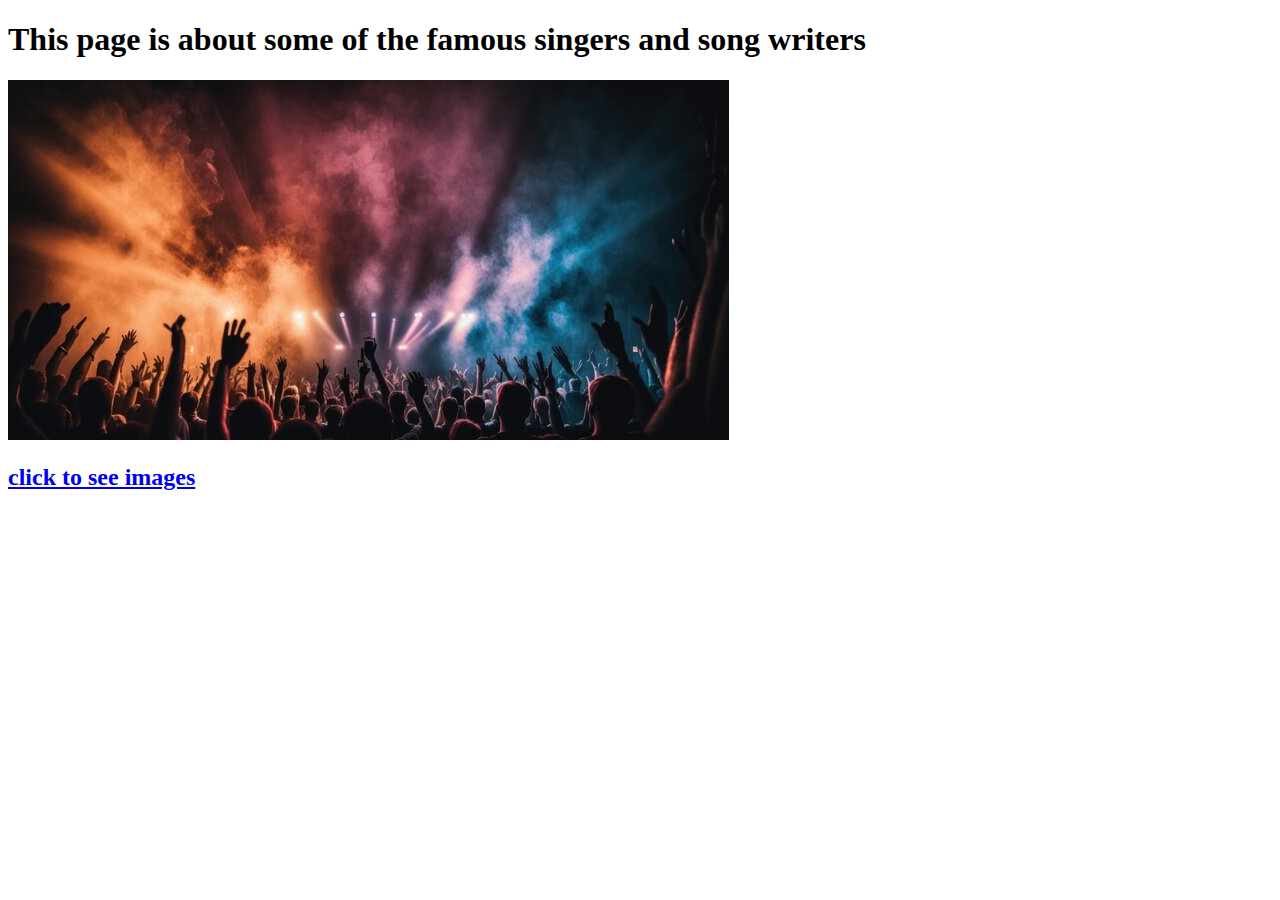
==== home.html @ 4e07dee5 "Add files via upload" ====
<!DOCTYPE html>
<html lang="en">
<head>
    <meta charset="UTF-8">
    <meta name="viewport" content="width=device-width, initial-scale=1.0">
    <title>Home</title>
    <link rel="stylesheet" href="one.css">
</head>
<body>
    <header>
        <h1>This page is about some of the famous singers and song writers</h1>
      
    </header>
    <p class="home">
        <img src="./aud.jpg" class="add">
        <figcaption><a href="one.html" class="why"><h2>click to see images</h2></a></figcaption>
    </p>
</body>
</html>
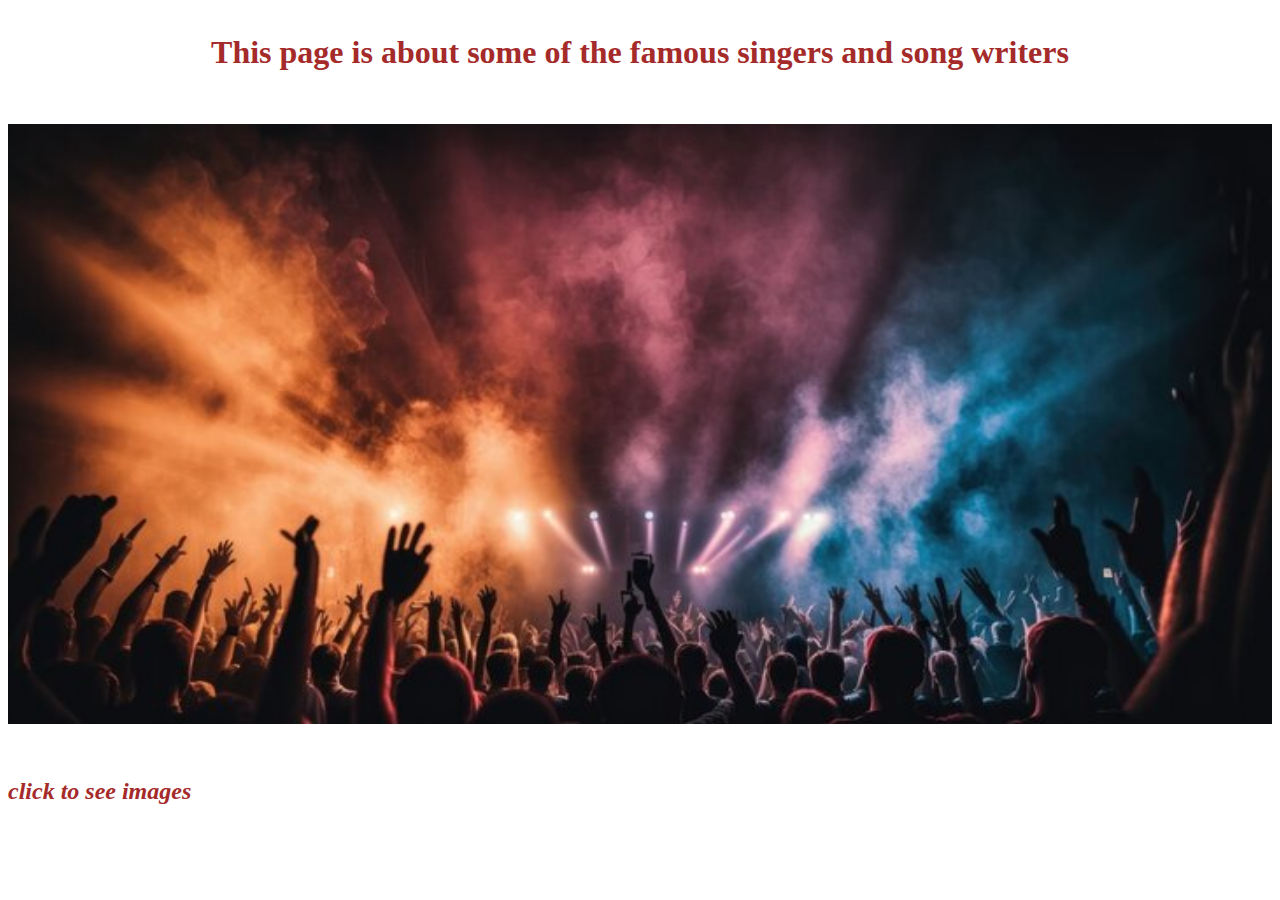
==== commit a50c4a3d: "Update home.html" ====
--- a/home.html
+++ b/home.html
@@ -4,7 +4,7 @@
     <meta charset="UTF-8">
     <meta name="viewport" content="width=device-width, initial-scale=1.0">
     <title>Home</title>
-    <link rel="stylesheet" href="one.css">
+    <link rel="stylesheet" href="index.css">
 </head>
 <body>
     <header>
@@ -16,4 +16,4 @@
         <figcaption><a href="one.html" class="why"><h2>click to see images</h2></a></figcaption>
     </p>
 </body>
-</html>+</html>
--- a/index.css
+++ b/index.css
@@ -0,0 +1,73 @@
+figcaption {
+    
+    color: black;
+    font-style: italic;
+    
+    text-align:left;
+    margin-top: 50px;
+}
+figure {
+    
+    padding: 4px;
+    margin: auto;
+    height: 600px;
+    width: 400px;
+    box-shadow: 5px 5px 5px gray;
+    padding-top: 5px;
+    padding-left: 5px;
+    
+}
+.contain{
+    display: flex;
+    gap: 5px;
+    margin-top: 80px;
+
+}
+img{
+    height: 300px;
+    width: 220px;
+}
+button{
+    margin-top: 120px;
+    background-color:rgb(221, 139, 18);
+    color: white;
+    border: none;
+}
+.about{
+    border: 2px solid rgb(129, 4, 71);
+    margin-top: 5px;
+    color: crimson;
+    background-color: antiquewhite;
+
+}
+h2{
+    color:brown;
+}
+
+.add{
+    height:600px;
+    width: 100%;
+    padding-top: 50px ;
+}
+header{
+    
+    padding: 5px;
+    height: 40px;
+    text-align: center;
+    color: brown;
+    
+}
+ .why{
+    text-decoration: none;
+    color: rgb(233, 8, 8);
+   
+} 
+footer{
+    padding: 5px;
+    height: 40px;
+    text-align: center;
+    
+    
+    
+    
+}
